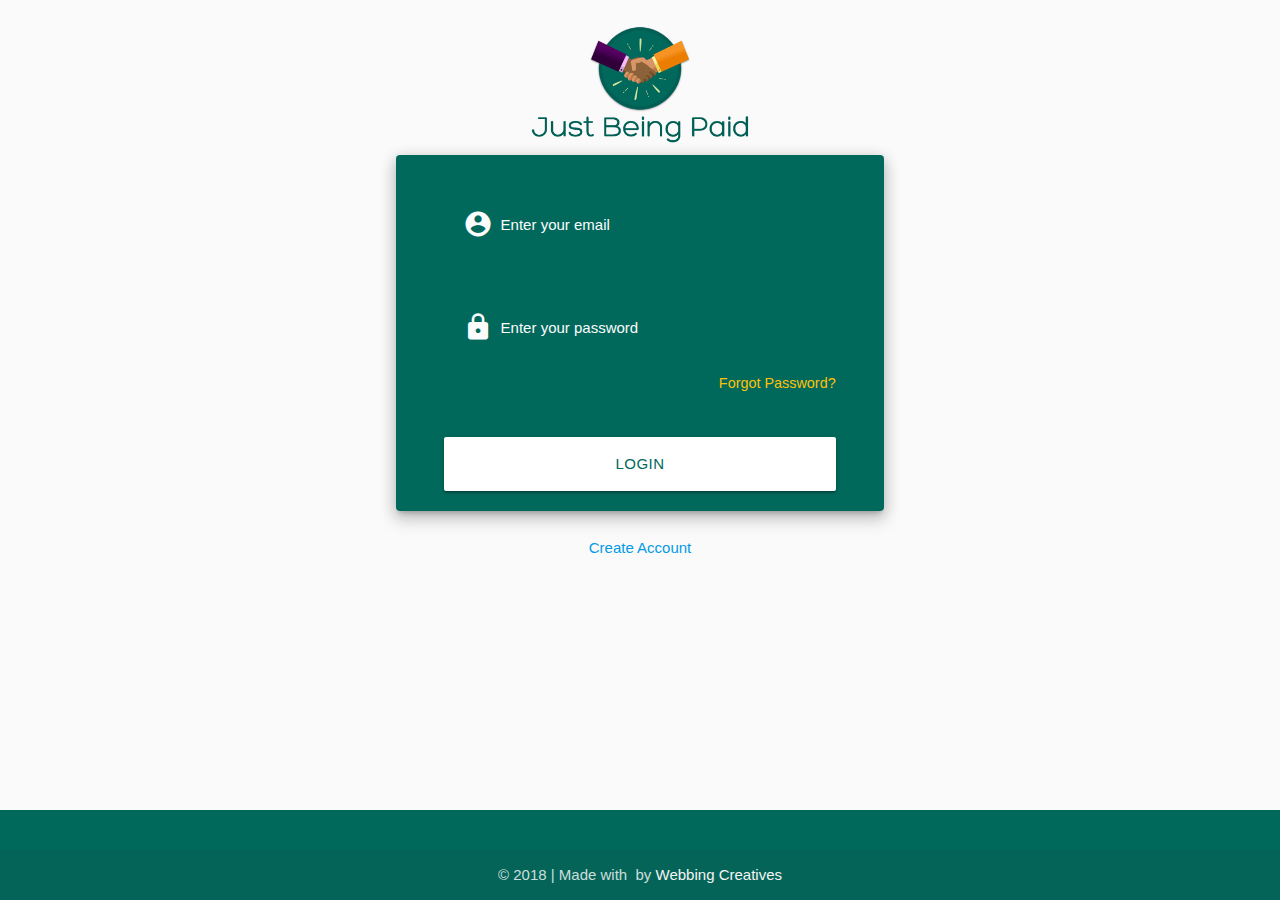
==== sign-up/index.html @ 16bc3368 "Created Login Page and skeletons for Sign Up and T&C's pages." ====
<!DOCTYPE html>
<html lang="en">

<head>
    <meta charset="UTF-8">
    <title>Just Being Paid | Create An Account</title>
    <link rel="stylesheet" type="text/css" href="/page-includes/css/materialize.min.css">
    <link rel="stylesheet" type="text/css" href="/page-includes/css/fonts-and-labels.css">
    <style>
        body,
        div.slide-out-menu {
            display: flex;
            min-height: 100vh;
            flex-direction: column;
        }

        main {
            flex: 1 0 auto;
        }

        body {
            background: #fafafa;
        }

        .input-field input {
            border-bottom: none !important;
            color: white;
        }

        div.progress {
            width: inherit;
            position: relative;
            margin: -32px -50px;
            color: #00695c;
            background: #fafafa;
            z-index: 900;
            display: none;
        }

        div.progress .indeterminate {
            color: #fafafa;
            background: #00695c;
        }

        .form-container {
            overflow: hidden;
            border-radius: 4px;
            display: inline-block;
            padding: 32px 48px 0px 48px;
        }

        div.error {
            position: relative;
            margin: -32px -60px 10px -60px;
            padding: 8px !important;
            max-width: 500px;
            height: auto;
            color: white;
            word-wrap: break-word;
            display: none;
        }

        .m {
            font-size: 2.4em;
            margin-top: 1em;
            z-index: 9999;
        }


        @media (min-width:320px) {
            /* smartphones, iPhone, portrait 480x320 phones */
        }

        @media (min-width:481px) {
            /* portrait e-readers (Nook/Kindle), smaller tablets @ 600 or @ 640 wide. */
        }

        @media (min-width:641px) {
            /* portrait tablets, portrait iPad, landscape e-readers, landscape 800x480 or 854x480 phones */
        }

        @media (min-width:961px) {
            /* tablet, landscape iPad, lo-res laptops ands desktops */
        }

        @media (min-width:1025px) {
            /* big landscape tablets, laptops, and desktops */
        }

        @media (min-width:1281px) {
            /* hi-res laptops and desktops */
        }

    </style>
</head>

<body>
    <header>
        
    <div class="container">
        <div class="row">
            <div class="col l6 m8 s10 hide-on-large-only">
                <!-- Slide  Out Menu For Mobile -->
                    <ul id="slide-out" class="sidenav">
                        <li>
                            <div class="user-view">
                                <div class="background">
                                    <img src="/page-includes/img/header-logo.png">
                                </div>
                                <a href="#user"><img class="circle" src="/page-includes/img/android-chrome-512x512.png"></a>
                                <a href="#name"><span class="white-text name">John Doe</span></a>
                                <a href="#email"><span class="white-text email">jdandturk@gmail.com</span></a>
                            </div>
                        </li>
                        <li><a href="#!"><i class="material-icons">cloud</i>First Link With Icon</a></li>
                        <li><a href="#!">Second Link</a></li>
                        <li>
                            <div class="divider"></div>
                        </li>
                        <li><a class="subheader">Subheader</a></li>
                        <li><a class="waves-effect" href="#!">Third Link With Waves</a></li>
                        
                    </ul>
                <a href="#" data-target="slide-out" class="sidenav-trigger"><i class="material-icons m teal-text text-darken-3">menu</i></a>
            </div>
        </div>
        </div>

    </header>
    <main>
        <center>
            <!-- Header Logo -->
            <img class="responsive-img hide-on-small-only" style="width: 250px;" src="/page-includes/img/header-logo.png" />
            <!-- Main Container -->
            <div class="container">
                <!-- Form Container -->
                <div class="z-depth-3 teal darken-3 row form-container">
                    <!-- Progress Bar -->
                    <div class="progress">
                        <div class="indeterminate"></div>
                    </div>
                    <!-- Login Form -->
                    <form class="col s12" method="post" name="LoginForm" id="LoginForm">
                        <div class="error red darken-2">The email you entered doesn't exist. Please try again.The email you entered doesn't exist. Please try again.The email you entered doesn't exist. Please try again.</div>
                        <!-- Email Field -->
                        <div class='row'>
                            <div class='input-field col s12'>
                                <i class="material-icons prefix">account_circle</i>
                                <input class='validate' type='email' name='email' id='email' required/>
                                <label for='email'>Enter your email</label>
                            </div>
                        </div>
                        <!-- Password Field -->
                        <div class='row'>
                            <div class='input-field col s12'>
                                <i class="material-icons prefix">lock</i>
                                <input class='validate' type='password' name='password' id='password' required/>
                                <label for='password'>Enter your password</label>
                            </div>
                            <label name="forgot" style='float: right;'>
								<a class='amber-text' href='#!'><big>Forgot Password?</big></a>
							</label>
                        </div>
                        <br />
                        <center>
                            <div class='row'>
                                <button type='submit' name='btn_login' class='col s12 btn btn-large waves-effect white teal-text text-darken-3'>Login</button>
                            </div>
                        </center>
                    </form>
                </div>
            </div>
            <a href="/sign-up/" class="hide-on-med-and-down">Create Account</a>
        </center>
        <div class="section"></div>
        <div class="section"></div>
        <div class="section"></div>
    </main>
   
    <!-- Page Footer -->
    <footer class="page-footer teal darken-3 hide-on-small-only">
        <div class="container">
            <div class="row"></div>
        </div>
        <div class="footer-copyright">
            <div class="container center">
                &copy; 2018 | Made with <i class="material-icons"></i> by
                <a class="grey-text text-lighten-4" href="#!">Webbing Creatives</a>
            </div>
        </div>
    </footer>
    <!-- Scripts -->
    <script type="text/javascript" src="/page-includes/js/jquery-3.3.1.min.js"></script>
    <script type="text/javascript" src="/page-includes/js/materialize.min.js"></script>
    <script type="text/javascript">
        M.AutoInit();

    </script>
</body>

</html>

</body>

</html>
---- page-includes/css/fonts-and-labels.css ----
/* fallback */

@font-face {
    font-family: 'Material Icons';
    font-style: normal;
    font-weight: 400;
    src: url(/page-includes/fonts/icons.woff2) format('woff2');
}

.material-icons {
    font-family: 'Material Icons';
    font-weight: normal;
    font-style: normal;
    font-size: 24px;
    line-height: 1;
    letter-spacing: normal;
    text-transform: none;
    display: inline-block;
    white-space: nowrap;
    word-wrap: normal;
    direction: ltr;
    -moz-font-feature-settings: 'liga';
    -moz-osx-font-smoothing: grayscale;
}


/* label color */

.input-field label {
    color: #fcfcfc;
}

/* label focus color */
.input-field input[type=date]:focus + label,
.input-field input[type=text]:focus + label,
.input-field input[type=email]:focus + label,
.input-field input[type=password]:focus + label {
    color: #fcfcfc !important;
}

/* label underline focus color */
.input-field input[type=date]:focus,
.input-field input[type=text]:focus,
.input-field input[type=email]:focus,
.input-field input[type=password]:focus {
    border-bottom: 1px solid #fcfcfc !important;
    box-shadow: 0 1px 0 0 #fcfcfc !important;
}

/* valid color */
.input-field input[type=text].vald {
    border-bottom: none !important;
    box-shadow: none !important;
}

/* invalid color */
.input-field input[type=text].invalid,
.input-field input[type=date].invalid,
.input-field input[type=email].invalid,
.input-field input[type=password].invalid {
    border-bottom: none !important;
    box-shadow: none !important;
    color: #ffc107 !important;
}

/* icon prefix focus color */
.input-field .prefix.active {
    color: #fcfcfc;
}

/* icon prefix focus color */
.input-field .prefix {
    color: #fcfcfc;
}
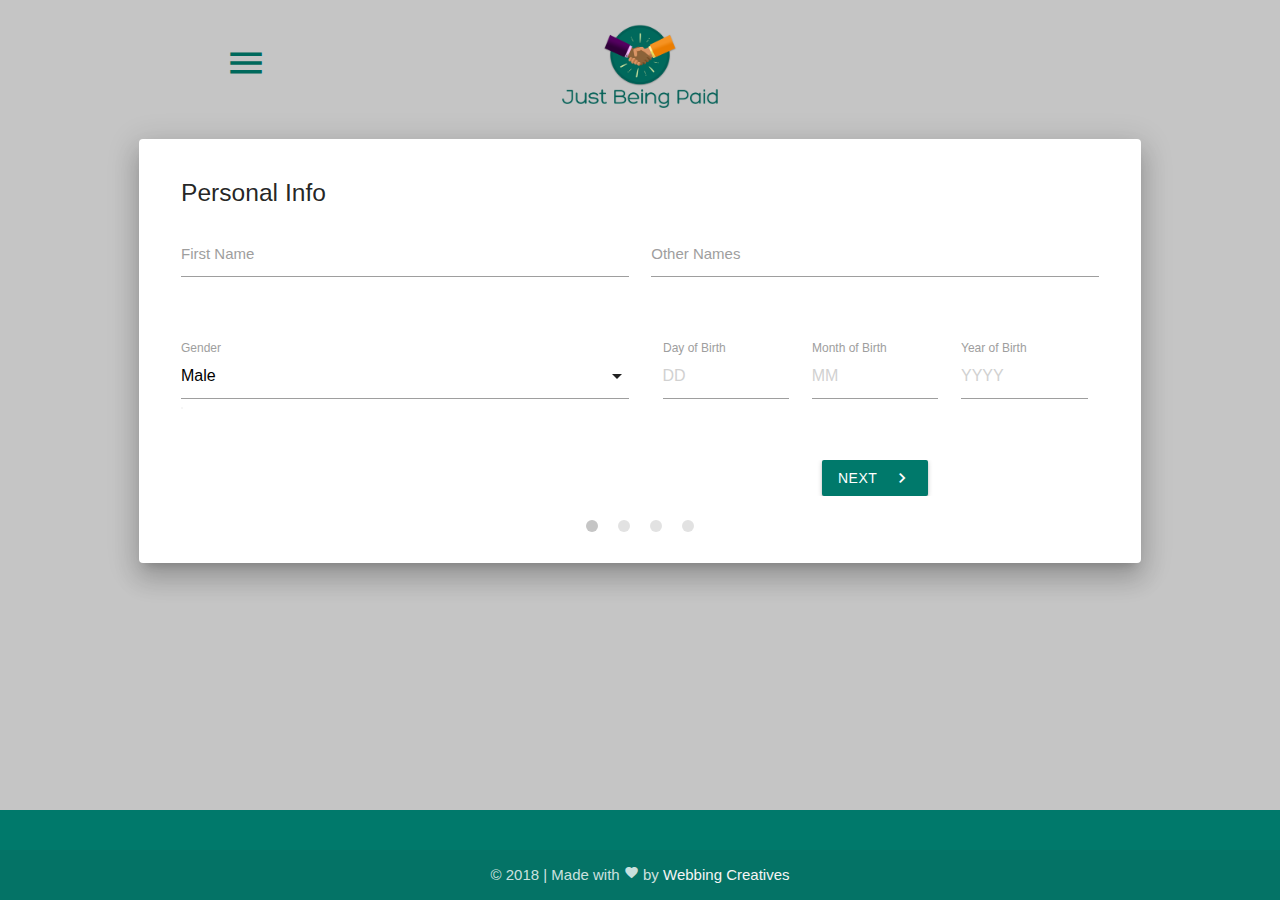
==== commit 901def4b: "Update for the New JustBeingPaid Script" ====
--- a/sign-up/index.html
+++ b/sign-up/index.html
@@ -6,7 +6,56 @@
     <title>Just Being Paid | Create An Account</title>
     <link rel="stylesheet" type="text/css" href="/page-includes/css/materialize.min.css">
     <link rel="stylesheet" type="text/css" href="/page-includes/css/fonts-and-labels.css">
+
     <style>
+        * {
+            box-sizing: border-box;
+        }
+
+        input {
+            padding: 10px;
+            width: 100%;
+            font-size: 17px;
+        }
+
+        /* Hide all steps by default: */
+
+        .tab {
+            display: none;
+        }
+
+        button {
+            color: #ffffff;
+            border: none;
+            padding: 10px 20px;
+            font-size: 17px;
+            cursor: pointer;
+        }
+
+
+        /* Make circles that indicate the steps of the form: */
+
+        .step {
+            height: 12px;
+            width: 12px;
+            margin: 0 8px;
+            background-color: #c5c5c5;
+            border: none;
+            border-radius: 10px;
+            display: inline-block;
+            opacity: 0.5;
+        }
+
+        .step.active {
+            opacity: 1;
+        }
+
+        /* Mark the steps that are finished and valid: */
+
+        .step.finish {
+            background-color: #00796b;
+        }
+
         body,
         div.slide-out-menu {
             display: flex;
@@ -19,76 +68,69 @@
         }
 
         body {
-            background: #fafafa;
-        }
-
-        .input-field input {
-            border-bottom: none !important;
-            color: white;
-        }
-
-        div.progress {
-            width: inherit;
-            position: relative;
-            margin: -32px -50px;
-            color: #00695c;
-            background: #fafafa;
-            z-index: 900;
-            display: none;
-        }
-
-        div.progress .indeterminate {
-            color: #fafafa;
-            background: #00695c;
+            background: #c5c5c5;
+        }
+
+        .header-logo {
+            margin-top: 20px;
         }
 
         .form-container {
             overflow: hidden;
             border-radius: 4px;
             display: inline-block;
-            padding: 32px 48px 0px 48px;
-        }
-
-        div.error {
-            position: relative;
-            margin: -32px -60px 10px -60px;
-            padding: 8px !important;
-            max-width: 500px;
-            height: auto;
-            color: white;
-            word-wrap: break-word;
-            display: none;
+            margin: 0 auto;
+            text-align: left;
+            padding: 0px 18px;
         }
 
         .m {
-            font-size: 2.4em;
+            font-size: 2.8em;
             margin-top: 1em;
+            margin-bottom: -1em !important;
             z-index: 9999;
         }
 
-
-        @media (min-width:320px) {
+        @media (min-width:320px and max-width: 480px) {
             /* smartphones, iPhone, portrait 480x320 phones */
-        }
-
-        @media (min-width:481px) {
+            body {
+                background: #f5f5f5;
+            }
+        }
+
+        @media (min-width:481px and max-width: 640px) {
             /* portrait e-readers (Nook/Kindle), smaller tablets @ 600 or @ 640 wide. */
-        }
-
-        @media (min-width:641px) {
+            body {
+                background: #f5f5f5;
+            }
+        }
+
+        @media (min-width:641px and max-width:900px) {
             /* portrait tablets, portrait iPad, landscape e-readers, landscape 800x480 or 854x480 phones */
-        }
-
-        @media (min-width:961px) {
+            body {
+                background: #f5f5f5;
+            }
+        }
+
+        @media (min-width:961px and max-width: 1024px) {
             /* tablet, landscape iPad, lo-res laptops ands desktops */
-        }
-
-        @media (min-width:1025px) {
+            .form-container {
+                min-width: 84%;
+            }
+        }
+
+        @media (min-width:1025px and max-width:1280px) {
             /* big landscape tablets, laptops, and desktops */
+            .form-container {
+                min-width: 78%;
+            }
         }
 
         @media (min-width:1281px) {
             /* hi-res laptops and desktops */
+            .form-container {
+                min-width: 70%;
+            }
         }
 
     </style>
@@ -96,11 +138,11 @@
 
 <body>
     <header>
-        
-    <div class="container">
-        <div class="row">
-            <div class="col l6 m8 s10 hide-on-large-only">
-                <!-- Slide  Out Menu For Mobile -->
+
+        <div class="container-fluid">
+            <div class="row">
+                <div class="col l1 offset-l2 m1 offset-m1 s2 offset-s1">
+                    <!-- Slide  Out Menu For Mobile -->
                     <ul id="slide-out" class="sidenav">
                         <li>
                             <div class="user-view">
@@ -119,87 +161,245 @@
                         </li>
                         <li><a class="subheader">Subheader</a></li>
                         <li><a class="waves-effect" href="#!">Third Link With Waves</a></li>
-                        
+
                     </ul>
-                <a href="#" data-target="slide-out" class="sidenav-trigger"><i class="material-icons m teal-text text-darken-3">menu</i></a>
+                    <a href="#" data-target="slide-out" class="sidenav-trigger"><i class="material-icons m teal-text text-darken-3">menu</i></a>
+
+                </div>
+                <div class="col l6 m8 s6">
+
+                    <!-- Header Logo -->
+                    <center>
+                        <img class=" responsive-img header-logo" src="/page-includes/img/header-logo.png" width="180px" />
+                    </center>
+                </div>
             </div>
         </div>
-        </div>
 
     </header>
     <main>
-        <center>
-            <!-- Header Logo -->
-            <img class="responsive-img hide-on-small-only" style="width: 250px;" src="/page-includes/img/header-logo.png" />
-            <!-- Main Container -->
-            <div class="container">
-                <!-- Form Container -->
-                <div class="z-depth-3 teal darken-3 row form-container">
-                    <!-- Progress Bar -->
-                    <div class="progress">
-                        <div class="indeterminate"></div>
-                    </div>
-                    <!-- Login Form -->
-                    <form class="col s12" method="post" name="LoginForm" id="LoginForm">
-                        <div class="error red darken-2">The email you entered doesn't exist. Please try again.The email you entered doesn't exist. Please try again.The email you entered doesn't exist. Please try again.</div>
-                        <!-- Email Field -->
-                        <div class='row'>
-                            <div class='input-field col s12'>
-                                <i class="material-icons prefix">account_circle</i>
-                                <input class='validate' type='email' name='email' id='email' required/>
-                                <label for='email'>Enter your email</label>
+        <div class="row">
+            <div class="col s12 center-align">
+                <div class="z-depth-4 card form-container">
+                    <form method='post' name="sign-up-form" id="sign-up-form">
+                        <div class="card-content">
+                            <!-- One "tab" for each step in the form: -->
+
+                            <!-- Personal Information -->
+                            <div class="tab">
+
+                                <h5>Personal Info</h5>
+
+                                <!-- Full Name -->
+                                <div class="row">
+
+                                    <!-- First Name -->
+                                    <div class="input-field col m6 s12">
+                                        <input class="validate" id="first-name" name="first-name" type="text" required/>
+                                        <label for="first-name">First Name</label>
+                                        <span class="helper-text" data-error="Please Tell us your First Name"></span>
+                                    </div>
+
+                                    <!-- Other Names -->
+                                    <div class="input-field col m6 s12">
+                                        <input class="validate" id="other-names" name="other-names" type="text" required/>
+                                        <label for="other-names">Other Names</label>
+                                        <span class="helper-text" data-error="We need to know your Other Names"></span>
+                                    </div>
+                                </div>
+                                <div class="row">
+
+                                    <!-- Gender -->
+                                    <div class="input-field col m6 s12">
+                                        <select id="gender" name="gender" required class="validate">
+                                              <option value="Male">Male</option>
+                                              <option value="Female">Female</option>
+                                              <option value="N/A">Prefer Not To Say</option>
+                                            </select>
+                                        <label for="gender">Gender</label>
+                                        <span class="helper-text" data-error="We need to know your Gender"></span>
+                                    </div>
+
+                                    <!-- Date of Birth -->
+                                    <div class="col m6 s12">
+                                        <div class="input-field col m4 s4">
+                                            <input placeholder="DD" id="day-of-birth" name="day-of-birth" type="text" maxlength="2" class="inputs validate" required/>
+                                            <label for="day-of-birth">Day of Birth</label>
+                                            <span class="helper-text" data-error="Day?"></span>
+                                        </div>
+                                        <div class="input-field col m4 s4">
+                                            <input placeholder="MM" id="month-of-birth" name="month-of-birth" type="text" maxlength="2" class="inputs validate" required/>
+                                            <label for="month-of-birth">Month of Birth</label>
+                                            <span class="helper-text" data-error="Month?"></span>
+                                        </div>
+                                        <div class="input-field col m4 s4">
+                                            <input placeholder="YYYY" id="year-of-birth" name="year-of-birth" type="text" maxlength="4" class="inputs validate" required/>
+                                            <label for="year-of-birth">Year of Birth</label>
+                                            <span class="helper-text" data-error="Year?"></span>
+                                        </div>
+                                    </div>
+                                </div>
+                            </div>
+
+                            <!-- Contact Information -->
+                            <div class="tab">
+                                <h5>Contact Info</h5>
+
+                                <div class="row">
+
+                                    <!-- Email Address -->
+                                    <div class="input-field col l8 m7 s12">
+                                        <input id="user-email" class="validate" name="user-email" type="email" required/>
+                                        <label for="user-email">Email Address</label>
+                                        <span class="helper-text" data-error="Please provide an Email Address"></span>
+
+                                    </div>
+
+                                    <!-- Phone Number -->
+                                    <div class="input-field col l4 m5 s12">
+                                        <input id="phone-number" class="inputs validate" name="phone-number" type="text" required/>
+                                        <label for="phone-number">Phone Number</label>
+                                        <span class="helper-text" data-error="Phone Number?"></span>
+                                    </div>
+                                </div>
+                            </div>
+
+                            <!-- Bank & Verification Details -->
+                            <div class="tab">
+                                <h5>Bank &amp; Verification Details</h5>
+
+                                <div class="row">
+                                    <!-- Account Name -->
+                                    <div class="input-field col l5 m5 s12">
+                                        <input id="account-name" class="validate" name="account-name" type="text" />
+                                        <label for="account-name">Account Name</label>
+                                        <span class="helper-text" data-error="Please tell us your Account Name"></span>
+                                    </div>
+
+                                    <!-- Account Type -->
+                                    <div class="input-field col l4 m4 s12">
+                                        <select id="account-type" class="validate" name="account-type">
+                                              <option value="MTN MoMo">MTN Mobile Money</option>
+                                              <option value="Vodafone Cash">Vodafone Cash</option>
+                                              <option value="Tigo Cash">Tigo Cash</option>
+                                              <option value="Airtel Money">Airtel Money</option>
+                                            </select>
+                                        <label for="account-type">Account Type</label>
+                                        <span class="helper-text" data-error="You should select one of these"></span>
+                                    </div>
+
+                                    <!-- Account Number -->
+                                    <div class="input-field col l3 m3 s12">
+                                        <input id="account-number" class="inputs validate" name="account-number" type="text" />
+                                        <label for="account-number">Account Number</label>
+                                        <span class="helper-text" data-error="What is your Account's Number"></span>
+                                    </div>
+                                </div>
+                                <div class="row">
+
+                                    <!-- ID Type -->
+                                    <div class="input-field col l6 m6 s12">
+                                        <select id="id-type" name="id-type" required class="validate">
+                                              <option value="Voter Card">Voters' ID</option>
+                                              <option value="NHIS">National Health Insurance Card</option>
+                                              <option value="Driver\'s License">Driving License</option>
+                                              <option value="Passport">Passport</option>
+                                            </select>
+                                        <label for="id-type">ID Type</label>
+                                        <span class="helper-text" data-error="Please select an ID type"></span>
+                                    </div>
+
+                                    <!-- ID Number -->
+                                    <div class="input-field col l6 m6 s12">
+                                        <input id="id-number" class="validate" name="id-number" type="text" />
+                                        <label for="id-number">ID Number</label>
+                                        <span class="helper-text" data-error="We need your ID's number"></span>
+                                    </div>
+                                </div>
+                            </div>
+
+                            <!-- Login Details -->
+                            <div class="tab">
+                                <h5>Login Details</h5>
+                                <div class="row">
+
+                                    <!-- Custome ID -->
+                                    <div class="input-field col l5 m5 s12">
+                                        <input id="customer-id" name="customer-id" type="text" readonly/>
+                                        <label for="customer-id">Customer ID</label>
+                                    </div>
+
+                                    <!-- Username -->
+                                    <div class="input-field col l7 m7 s12">
+                                        <input id="user-name" class="validate" name="user-name" type="text" />
+                                        <label for="user-name">Username</label>
+                                        <span class="helper-text" data-error="You'll need a Username"></span>
+                                    </div>
+                                </div>
+
+                                <div class="row">
+
+                                    <!-- Password -->
+                                    <div class="input-field col l6 m6 s12">
+                                        <input id="pasword-field" class="validate" name="password-field" type="password" />
+                                        <label for="password-field">Password</label>
+                                        <span class="helper-text" data-error="You'll need to choose a Password"></span>
+                                    </div>
+
+                                    <!-- Confirm Password -->
+                                    <div class="input-field col l6 m6 s12">
+                                        <input id="confirm-password-field" class="validate" name="confirm-password-field" type="password" />
+                                        <label for="confirm-password-field">Confirm Password</label>
+                                        <span class="helper-text" data-error="Passwords do not match"></span>
+                                    </div>
+                                </div>
+                            </div>
+
+                            <div class="center">
+                                <div class="row" style="overflow:auto;">
+                                    <div class="col s6">
+                                        <button type="button" class="btn red waves-effect waves-dark" id="prevBtn" onclick="nextPrev(-1)">
+                                           Back<i class="material-icons left">chevron_left</i>
+                                        </button>
+                                    </div>
+                                    <div class="col s6">
+                                        <button type="button" name="btn-register" class="btn teal darken-2 waves-effect waves-dark" id="nextBtn" onclick="nextPrev(1)">
+                                        </button>
+                                    </div>
+                                </div>
+                                <!-- Circles which indicates the steps of the form: -->
+                                <div style="text-align:center;margin-top:20px;">
+                                    <span class="step"></span>
+                                    <span class="step"></span>
+                                    <span class="step"></span>
+                                    <span class="step"></span>
+                                </div>
                             </div>
                         </div>
-                        <!-- Password Field -->
-                        <div class='row'>
-                            <div class='input-field col s12'>
-                                <i class="material-icons prefix">lock</i>
-                                <input class='validate' type='password' name='password' id='password' required/>
-                                <label for='password'>Enter your password</label>
-                            </div>
-                            <label name="forgot" style='float: right;'>
-								<a class='amber-text' href='#!'><big>Forgot Password?</big></a>
-							</label>
-                        </div>
-                        <br />
-                        <center>
-                            <div class='row'>
-                                <button type='submit' name='btn_login' class='col s12 btn btn-large waves-effect white teal-text text-darken-3'>Login</button>
-                            </div>
-                        </center>
                     </form>
                 </div>
             </div>
-            <a href="/sign-up/" class="hide-on-med-and-down">Create Account</a>
-        </center>
-        <div class="section"></div>
-        <div class="section"></div>
-        <div class="section"></div>
+        </div>
     </main>
-   
+
     <!-- Page Footer -->
-    <footer class="page-footer teal darken-3 hide-on-small-only">
+    <footer class="page-footer teal darken-2">
         <div class="container">
             <div class="row"></div>
         </div>
         <div class="footer-copyright">
             <div class="container center">
-                &copy; 2018 | Made with <i class="material-icons"></i> by
+                &copy; 2018 | Made with <i class="tiny material-icons">favorite</i> by
                 <a class="grey-text text-lighten-4" href="#!">Webbing Creatives</a>
             </div>
         </div>
     </footer>
+
     <!-- Scripts -->
     <script type="text/javascript" src="/page-includes/js/jquery-3.3.1.min.js"></script>
     <script type="text/javascript" src="/page-includes/js/materialize.min.js"></script>
-    <script type="text/javascript">
-        M.AutoInit();
-
-    </script>
+    <script type="text/javascript" src="/page-includes/js/jquery.validate.min.js"></script>
+    <script type="text/javascript" src="/page-includes/files/sign-up.js"></script>
 </body>
 
 </html>
-
-</body>
-
-</html>
--- a/page-includes/css/fonts-and-labels.css
+++ b/page-includes/css/fonts-and-labels.css
@@ -24,51 +24,63 @@
 }
 
 
-/* label color */
+/* label color 
 
-.input-field label {
+#login-form .input-field label {
     color: #fcfcfc;
 }
 
-/* label focus color */
-.input-field input[type=date]:focus + label,
-.input-field input[type=text]:focus + label,
-.input-field input[type=email]:focus + label,
-.input-field input[type=password]:focus + label {
+/* label focus color 
+
+#login-form .input-field input[type=date]:focus + label,
+#login-form .input-field input[type=text]:focus + label,
+#login-form .input-field input[type=email]:focus + label,
+#login-form .input-field input[type=password]:focus + label {
     color: #fcfcfc !important;
 }
 
-/* label underline focus color */
-.input-field input[type=date]:focus,
-.input-field input[type=text]:focus,
-.input-field input[type=email]:focus,
-.input-field input[type=password]:focus {
+/* label underline focus color 
+
+#login-form .input-field input[type=date]:focus,
+#login-form .input-field input[type=text]:focus,
+#login-form .input-field input[type=email]:focus,
+#login-form .input-field input[type=password]:focus {
     border-bottom: 1px solid #fcfcfc !important;
     box-shadow: 0 1px 0 0 #fcfcfc !important;
 }
 
-/* valid color */
-.input-field input[type=text].vald {
+/* valid color 
+
+#login-form .input-field input[type=text].vald {
     border-bottom: none !important;
     box-shadow: none !important;
 }
 
-/* invalid color */
-.input-field input[type=text].invalid,
-.input-field input[type=date].invalid,
-.input-field input[type=email].invalid,
-.input-field input[type=password].invalid {
+/* invalid color 
+
+#login-form .input-field input[type=text].invalid,
+#login-form .input-field input[type=date].invalid,
+#login-form .input-field input[type=email].invalid,
+#login-form .input-field input[type=password].invalid {
     border-bottom: none !important;
     box-shadow: none !important;
     color: #ffc107 !important;
 }
 
-/* icon prefix focus color */
-.input-field .prefix.active {
+/* icon prefix focus color 
+
+#login-form .input-field .prefix.active {
     color: #fcfcfc;
 }
 
-/* icon prefix focus color */
-.input-field .prefix {
+/* icon prefix focus color 
+
+#login-form .input-field .prefix {
     color: #fcfcfc;
 }
+*/
+
+
+.input-field label{
+    pointer-events: all !important;
+}
